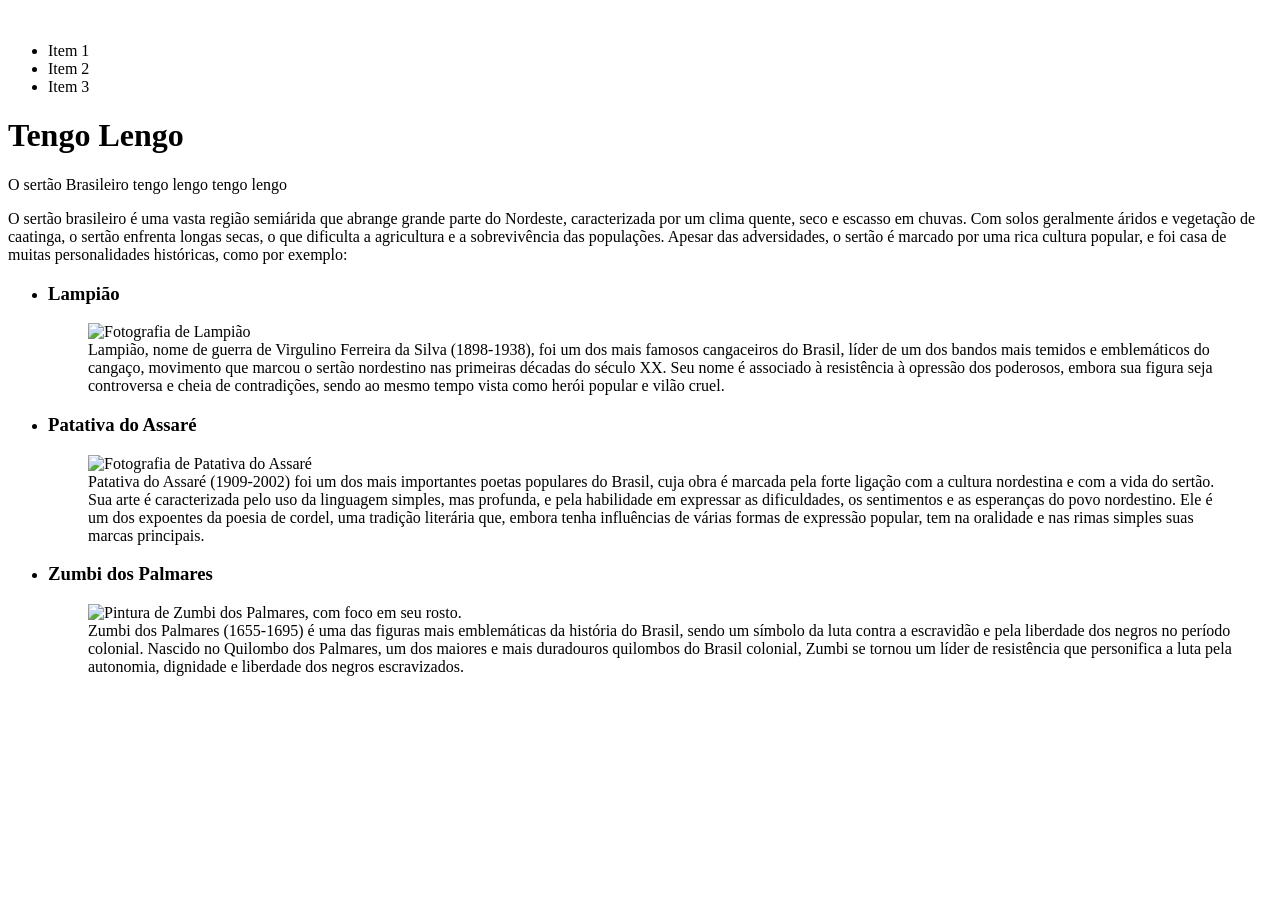
==== pag1.html @ df39d895 "Adição do html da página 1" ====
<!DOCTYPE html>
<html lang="pt-br">

<head>
    <meta charset="UTF-8">
    <meta name="viewport" content="width=device-width, initial-scale=1.0">
    <link rel="stylesheet" href="">
    <title>Tengo Lengo</title>
</head>

<body>
    <header>
        <div id="icon">
            <img src="" alt="">
        </div>
        <div id="itensmenu">
            <ul id="itens">
                <li class="item-menu">Item 1</li>
                <li class="item-menu">Item 2</li>
                <li class="item-menu">Item 3</li>
            </ul>
        </div>
    </header>
    </main>
    <div id="title">
        <h1>Tengo Lengo</h1>
        <span>O sertão Brasileiro tengo lengo tengo lengo</span>
    </div>
    <!--Introdução-->
    <section>
        <p>O sertão brasileiro é uma vasta região semiárida que abrange grande parte do Nordeste, caracterizada por um
            clima quente, seco e escasso em chuvas. Com solos geralmente áridos e vegetação de caatinga, o sertão
            enfrenta longas secas, o que dificulta a agricultura e a sobrevivência das populações. Apesar das
            adversidades, o sertão é marcado por uma rica cultura popular, e foi casa de muitas personalidades históricas, como por exemplo:</p>
        <ul>
            <li>
                <h3>Lampião</h3>
                <figure>
                    <img src="https://static.mundoeducacao.uol.com.br/mundoeducacao/2021/07/foto-de-lampiao.jpg"
                        alt="Fotografia de Lampião">
                    <figcaption>
                        Lampião, nome de guerra de Virgulino Ferreira da Silva (1898-1938), foi um dos mais famosos
                        cangaceiros do Brasil, líder de um dos bandos mais temidos e emblemáticos do cangaço, movimento
                        que marcou o sertão nordestino nas primeiras décadas do século XX. Seu nome é associado à
                        resistência à opressão dos poderosos, embora sua figura seja controversa e cheia de
                        contradições, sendo ao mesmo tempo vista como herói popular e vilão cruel.
                    </figcaption>
                </figure>

            </li>
            <li>

                <h3>Patativa do Assaré</h3>
                <figure>
                    <img src="https://cdn.pensador.com/img/authors/pa/ta/patativa-do-assare-l.jpg"
                        alt="Fotografia de Patativa do Assaré">
                    <figcaption>
                        Patativa do Assaré (1909-2002) foi um dos mais importantes poetas populares do Brasil, cuja obra
                        é marcada pela forte ligação com a cultura nordestina e com a vida do sertão. Sua arte é
                        caracterizada pelo uso da linguagem simples, mas profunda, e pela habilidade em expressar as
                        dificuldades, os sentimentos e as esperanças do povo nordestino. Ele é um dos expoentes da
                        poesia de cordel, uma tradição literária que, embora tenha influências de várias formas de
                        expressão popular, tem na oralidade e nas rimas simples suas marcas principais.
                    </figcaption>
                </figure>
            </li>
            <li>
                <h3>Zumbi dos Palmares</h3>
                <figure>
                    <img src="https://th.bing.com/th/id/R.ac6064ec2aac43facb4b756bf7709553?rik=qeGCSB8EO1iNbw&riu=http%3a%2f%2f2.bp.blogspot.com%2f-bT-FPhanNLg%2fVBrxmt499sI%2fAAAAAAAAAy8%2fH8V2Cp7Cd3M%2fs1600%2fZumbi.jpg&ehk=FSyzSRtjTMz9mfA9K3nwvyd18VlmFH2ZwIQT8qh0ED0%3d&risl=&pid=ImgRaw&r=0"
                        alt="Pintura de Zumbi dos Palmares, com foco em seu rosto.">
                    <figcaption>
                        Zumbi dos Palmares (1655-1695) é uma das figuras mais emblemáticas da história do Brasil, sendo
                        um símbolo da luta contra a escravidão e pela liberdade dos negros no período colonial. Nascido
                        no Quilombo dos Palmares, um dos maiores e mais duradouros quilombos do Brasil colonial, Zumbi
                        se tornou um líder de resistência que personifica a luta pela autonomia, dignidade e liberdade
                        dos negros escravizados.
                    </figcaption>
                </figure>
            </li>
        </ul>
    </section>
    <main>
</body>

</html>
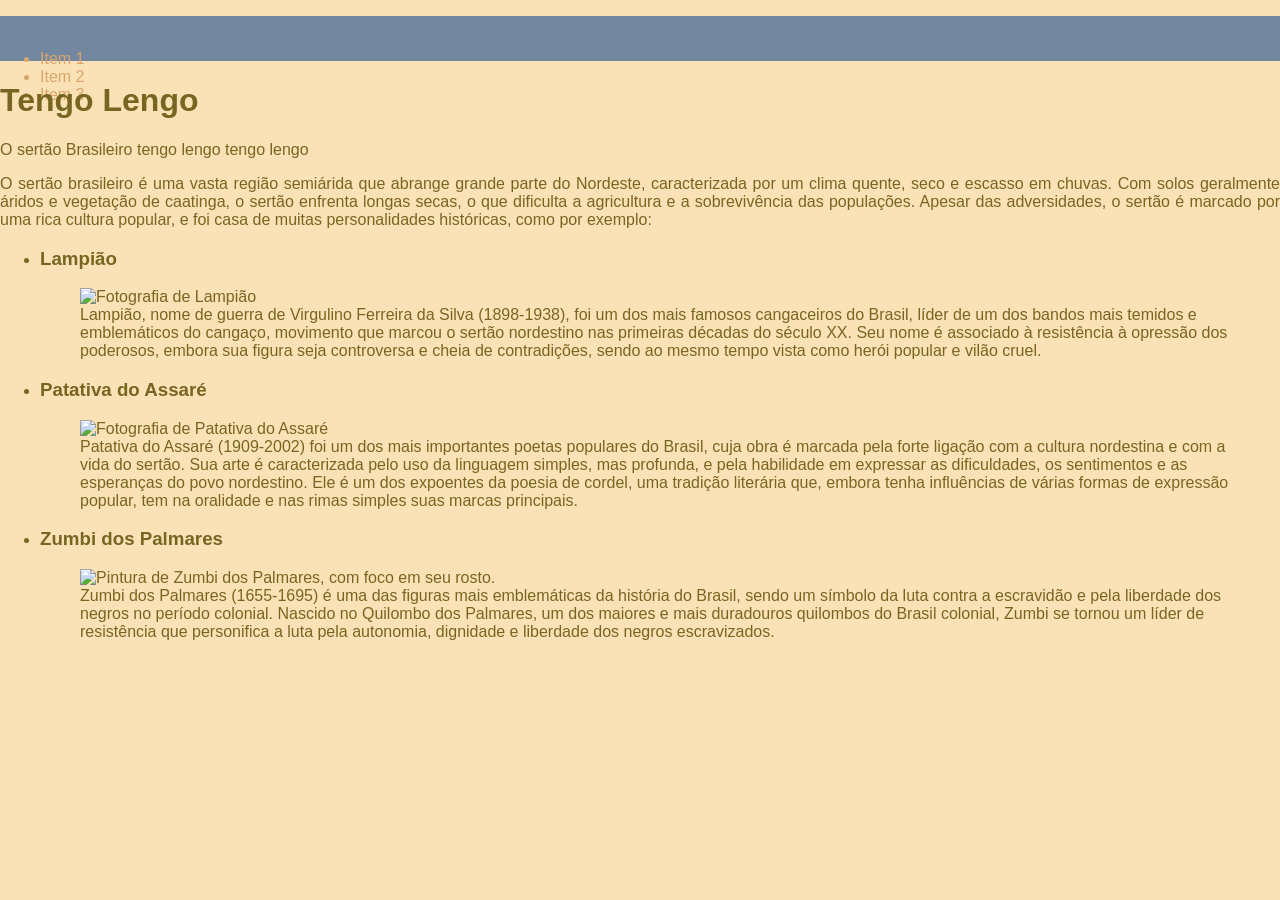
==== commit 32095a1b: "fix: Adiciona link para stylesheet às páginas" ====
--- a/pag1.html
+++ b/pag1.html
@@ -4,7 +4,7 @@
 <head>
     <meta charset="UTF-8">
     <meta name="viewport" content="width=device-width, initial-scale=1.0">
-    <link rel="stylesheet" href="">
+    <link rel="stylesheet" href="style.css">
     <title>Tengo Lengo</title>
 </head>
 
--- a/style.css
+++ b/style.css
@@ -0,0 +1,54 @@
+@import url('https://fonts.googleapis.com/css2?family=Ewert&family=Lexend:wght@100..900&display=swap');
+
+
+
+:root{
+    --olive-bark: #776621ff;
+    --wheat: #FAE2B6ff;
+    --slate-grey: #7387A0ff;
+    --sandy-clay: #D9A56Cff;
+    --chocolate-brown: #9C4F21ff;
+}
+
+html{
+    margin: 0px;
+    padding: 0px;
+}
+
+body{
+    font-family: 'Lexend', sans-serif;
+    color: var(--olive-bark);
+    background-color: var(--wheat);
+    padding: 1rem 0rem;
+    margin: 0
+}
+
+header{
+    background-color: var(--slate-grey);
+    color: var(--sandy-clay);
+    width: 100vw;
+    height: 5vh;
+}
+
+nav > ul{
+    display: flex;
+    flex-direction: row;
+    justify-content: space-evenly;
+}
+
+.title{
+    display: inline-block;
+    color: var(--chocolate-brown);
+}
+
+.title > h1{
+    font-family: "Ewert", serif;
+    font-size: 40px;
+    text-transform: uppercase;
+    margin: 0;
+}
+
+p{
+    text-align: justify;
+}
+
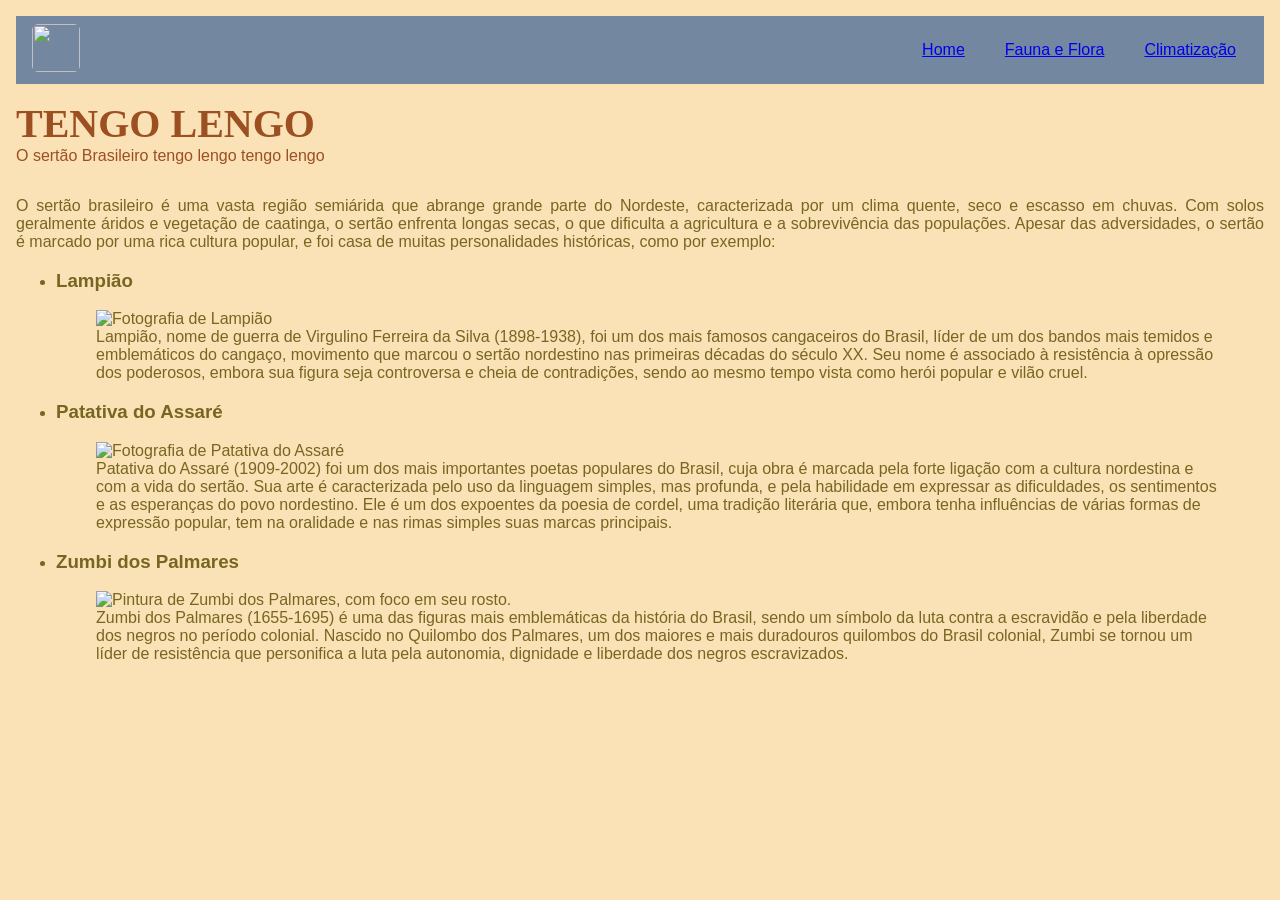
==== commit f9632225: "fix: Adiciona o link a outras páginas no header da página 1" ====
--- a/pag1.html
+++ b/pag1.html
@@ -15,9 +15,9 @@
         </div>
         <div id="itensmenu">
             <ul id="itens">
-                <li class="item-menu">Item 1</li>
-                <li class="item-menu">Item 2</li>
-                <li class="item-menu">Item 3</li>
+                <li class="item-menu"><a href="#">Home</a></li>
+                <li class="item-menu"><a href="./page_two.html">Fauna e Flora</a></li>
+                <li class="item-menu"><a href="./pag3.html">Climatização </a></li>
             </ul>
         </div>
     </header>
--- a/style.css
+++ b/style.css
@@ -19,29 +19,62 @@
     font-family: 'Lexend', sans-serif;
     color: var(--olive-bark);
     background-color: var(--wheat);
-    padding: 1rem 0rem;
+    padding: 1rem 1rem;
     margin: 0
 }
 
+
 header{
+    display: flex;
+    align-items: center;
+    justify-content: space-between;
     background-color: var(--slate-grey);
     color: var(--sandy-clay);
-    width: 100vw;
-    height: 5vh;
+    width: 100%;
+    padding: 0.5rem 1rem;
+    box-sizing: border-box;
 }
 
-nav > ul{
-    display: flex;
-    flex-direction: row;
-    justify-content: space-evenly;
+header #icon img{
+    width: 48px;
+    height: 48px;
+    object-fit: cover;
+    border-radius: 6px;
 }
 
-.title{
+header #itensmenu{
+    display: flex;
+    align-items: center;
+}
+
+header ul#itens{
+    list-style: none;
+    margin: 0;
+    padding: 0;
+    display: flex;
+    gap: 1rem;
+    align-items: center;
+}
+
+header .item-menu{
+    cursor: pointer;
+    padding: 0.4rem 0.75rem;
+    border-radius: 6px;
+    color: var(--sandy-clay);
+    transition: background-color 150ms ease, color 150ms ease;
+}
+
+header .item-menu:hover{
+    background-color: rgba(255,255,255,0.06);
+}
+
+#title{
     display: inline-block;
     color: var(--chocolate-brown);
+    margin: 1rem 0;
 }
 
-.title > h1{
+#title > h1{
     font-family: "Ewert", serif;
     font-size: 40px;
     text-transform: uppercase;
